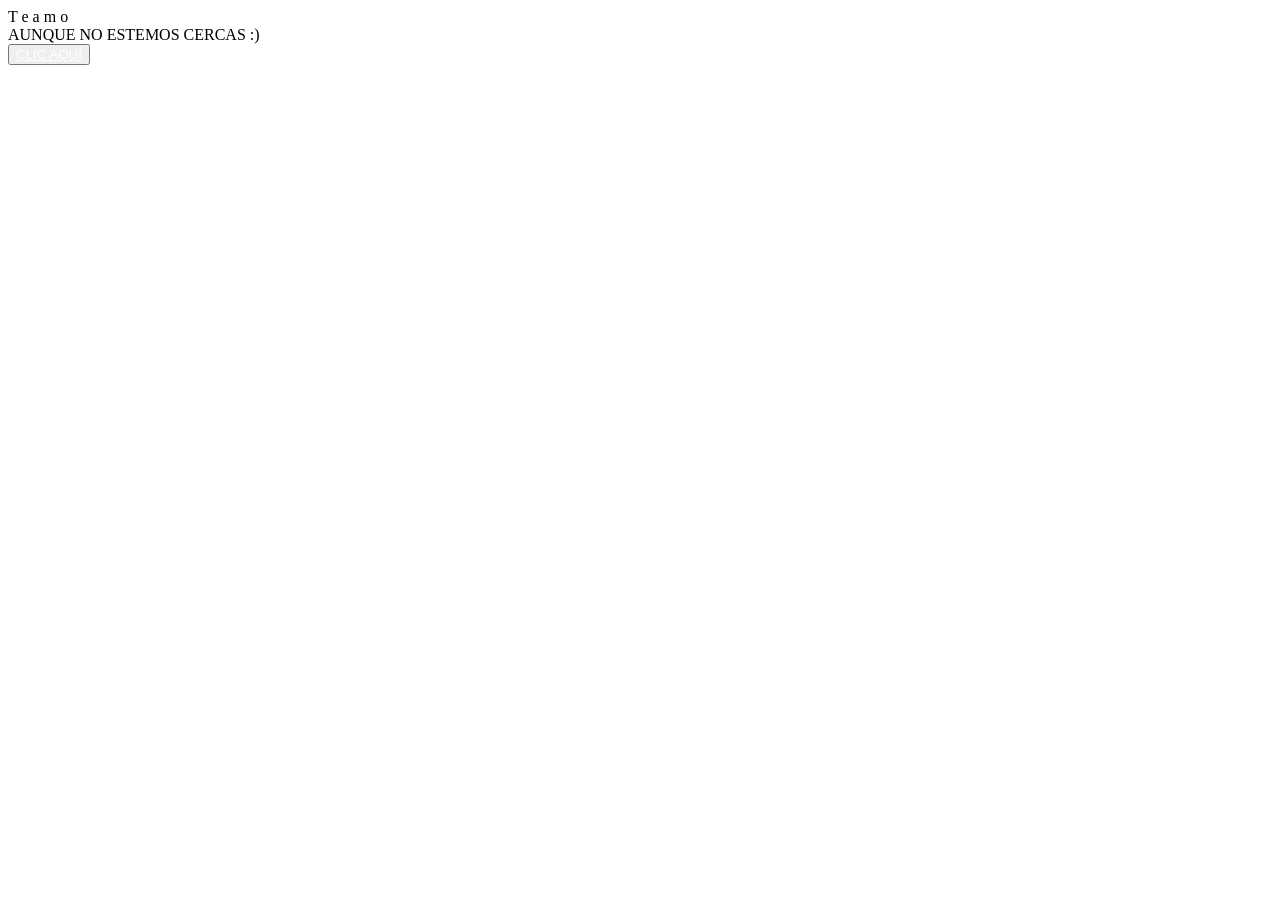
==== index.html @ 294380d0 "Add files via upload" ====
<!DOCTYPE html>
<html lang="es">

<head>
    <meta charset="UTF-8">
    <meta http-equiv="X-UA-Compatible" content="IE=edge">
    <meta name="viewport" content="width=device-width, initial-scale=1.0">
    <link rel="stylesheet" href="css/style.css">
    <link rel="icon" href="img/flowers.png" type="image/x-icon">
    <title>Te amo, Estrella.</title>
</head>

<body>
    <div class="greetings">
        <span>T</span>
        <span>e</span>
        <span> </span>
        <span>a</span>
        <span>m</span>
        <span>o</span>
    </div>
    <div class="description">
        <span>AUNQUE NO ESTEMOS CERCAS :)</span>
    </div>
    <div class="button">
        <button class="botones">
            <a href="flower.html" style="color: #fff;">CLIC AQUÍ</a>
        </button>
    </div>

</body>

</html>
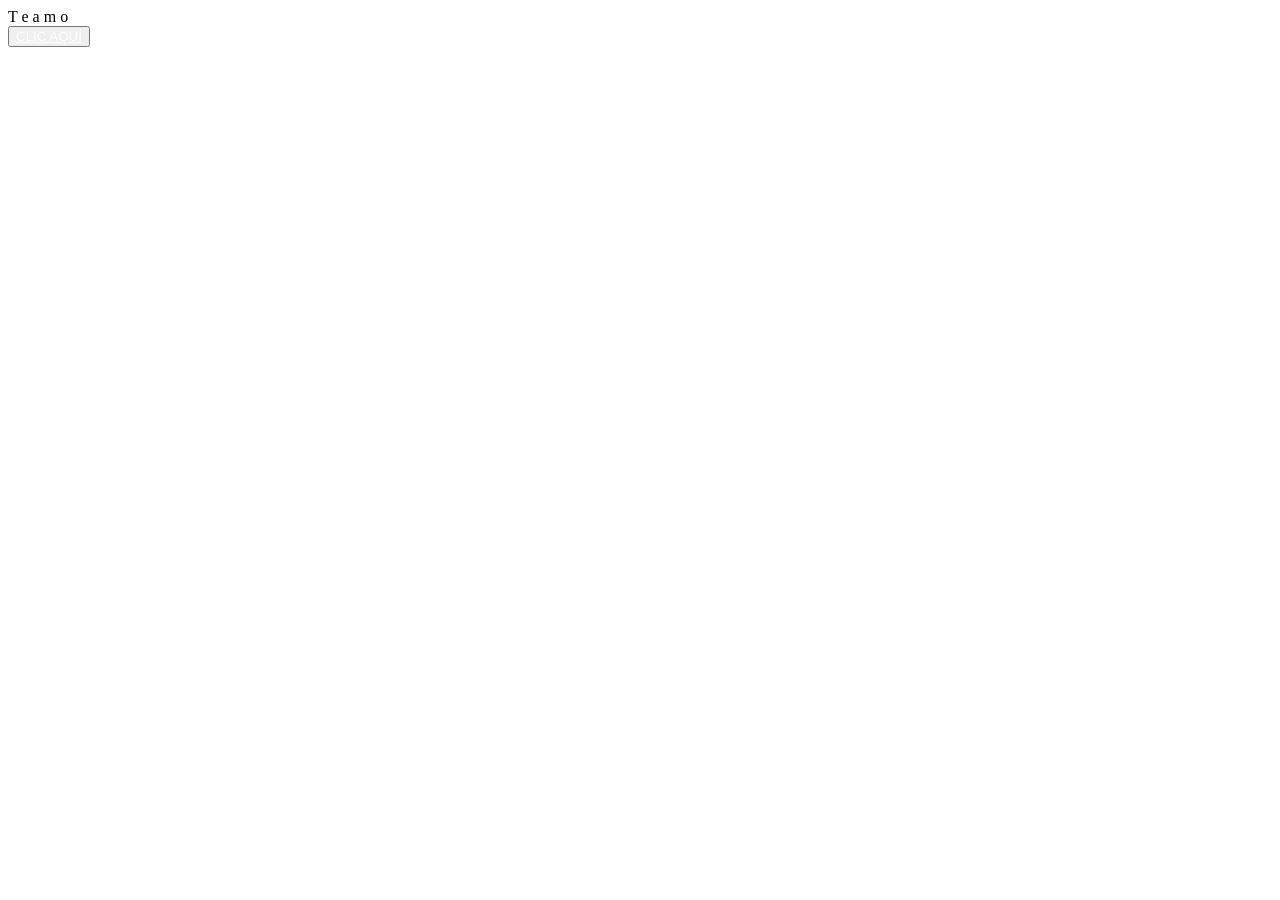
==== commit e8243be5: "Update index.html" ====
--- a/index.html
+++ b/index.html
@@ -19,9 +19,6 @@
         <span>m</span>
         <span>o</span>
     </div>
-    <div class="description">
-        <span>AUNQUE NO ESTEMOS CERCAS :)</span>
-    </div>
     <div class="button">
         <button class="botones">
             <a href="flower.html" style="color: #fff;">CLIC AQUÍ</a>
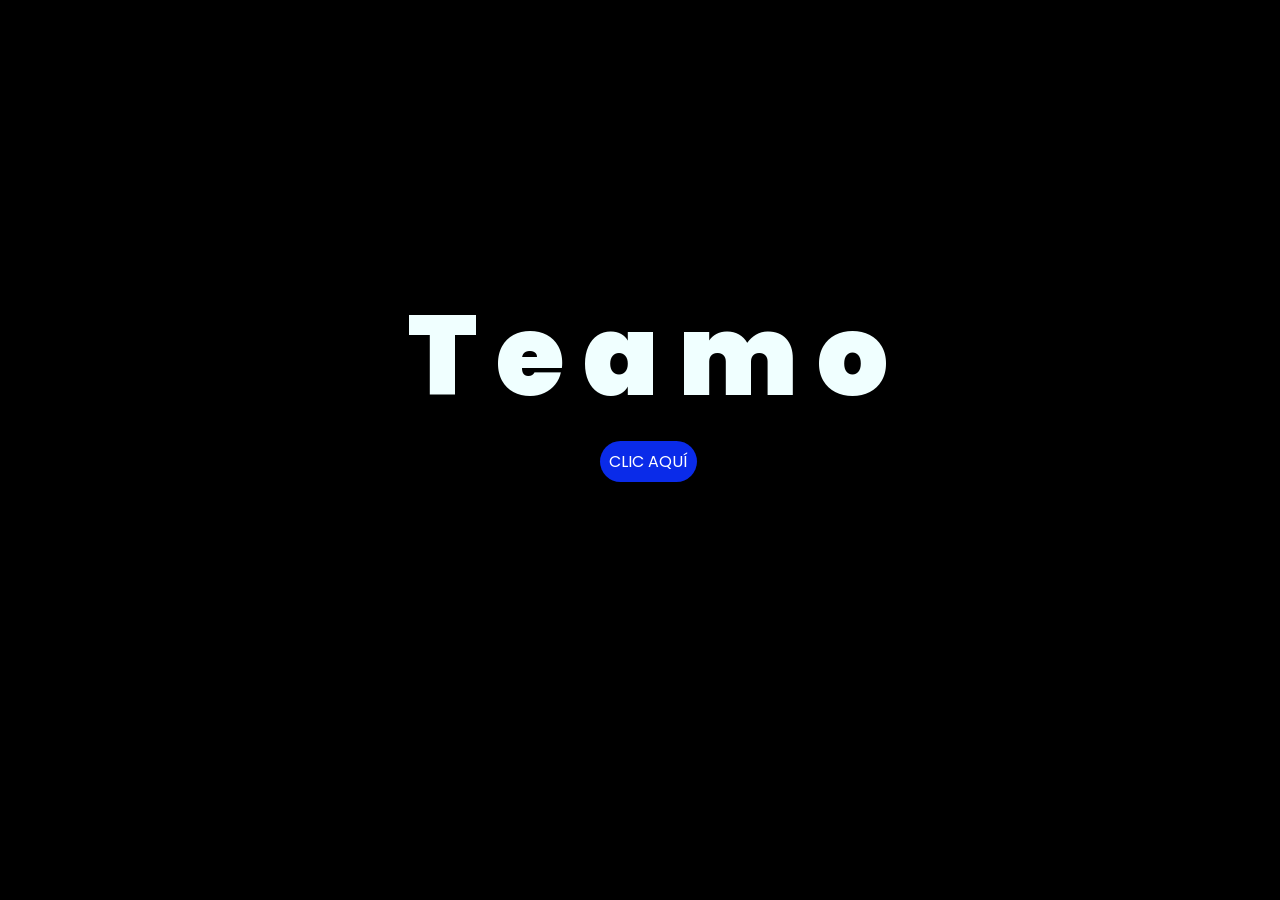
==== commit 300adc8a: "Update index.html" ====
--- a/index.html
+++ b/index.html
@@ -25,6 +25,8 @@
         </button>
     </div>
 
+    <!-- Cargar la lluvia de tacos -->
+    <script src="js/tacos.js"></script>
 </body>
 
 </html>
--- a/css/style.css
+++ b/css/style.css
@@ -0,0 +1,122 @@
+@import url('https://fonts.googleapis.com/css2?family=Poppins:ital,wght@0,500;1,900&display=swap');
+*{
+    font-family: 'Poppins',cursive;
+}
+body{
+    color: azure;
+    width: 100%;
+    height: 82vh;
+    display: flex;
+    flex-direction: column;
+    align-items: center;
+    justify-content: center;
+    background-color: black;
+    /* padding-top: -30; */
+}
+
+.botones{
+    padding: 9px;
+    border-radius: 80px;
+    background-color: transparent;
+    border: none;
+}
+
+.botones a{
+    background-color: #0a2be9;
+    padding: 9px;
+    border-radius: 80px;
+    -webkit-border-radius: 80px;
+    -moz-border-radius: 80px;
+    -ms-border-radius: 80px;
+    -o-border-radius: 80px;
+
+}
+
+.botones a:focus{
+    background-color: rgb(50, 194, 194);
+}
+
+.greetings{
+    font-size: 7rem;
+    font-weight: 900;
+}
+.greetings > span{
+    animation: glow 2.5s ease-in-out infinite;
+}
+@keyframes glow{
+    0%, 100%{
+        color: #fff;
+        text-shadow: 0 0 12px #39c6d6, 0 0 50px #39c6d6, 0 0 100px #39c6d6;
+    }
+    10%, 90%{
+        color: #111;
+        text-shadow: none;
+    }
+}
+.greetings > span:nth-child(2){
+    animation-delay: .2s ;
+}
+.greetings > span:nth-child(3){
+    animation-delay: .4s ;
+}
+.greetings > span:nth-child(4){
+    animation-delay: .6s;
+}
+.greetings > span:nth-child(5){
+    animation-delay: .8s;
+}
+.greetings > span:nth-child(6){
+    animation-delay: 1s;
+}
+
+.description{
+    font-size: 1.5rem;
+    margin-bottom: 20px;
+}
+
+.button a{
+    text-decoration: none;
+    font-size: 1rem;
+    color: #111;
+}
+
+@media screen and (max-width:574px){
+    .greetings{
+        display: block;
+        font-size: 4rem;
+        font-weight: 800;
+        text-align: center;
+    }
+    .description{
+        font-size: 2rem;
+    }
+    
+    .button a{
+        font-size: 1rem;
+    }
+}
+/* Asegura que no aparezca barra de desplazamiento por los tacos */
+body {
+  overflow: hidden;
+}
+
+/* Estilos de los tacos en movimiento */
+.taco-lluvia {
+  position: fixed;
+  top: -60px;
+  pointer-events: none; /* Permite hacer clic en el botón sin que los tacos lo bloqueen */
+  z-index: 10;
+  animation: caerDiagonal linear infinite;
+}
+
+/* Animación de caída diagonal */
+@keyframes caerDiagonal {
+  0% {
+    transform: translateY(0) translateX(0) rotate(0deg);
+    opacity: 1;
+  }
+  100% {
+    transform: translateY(105vh) translateX(-150px) rotate(360deg);
+    opacity: 0.8;
+  }
+}
